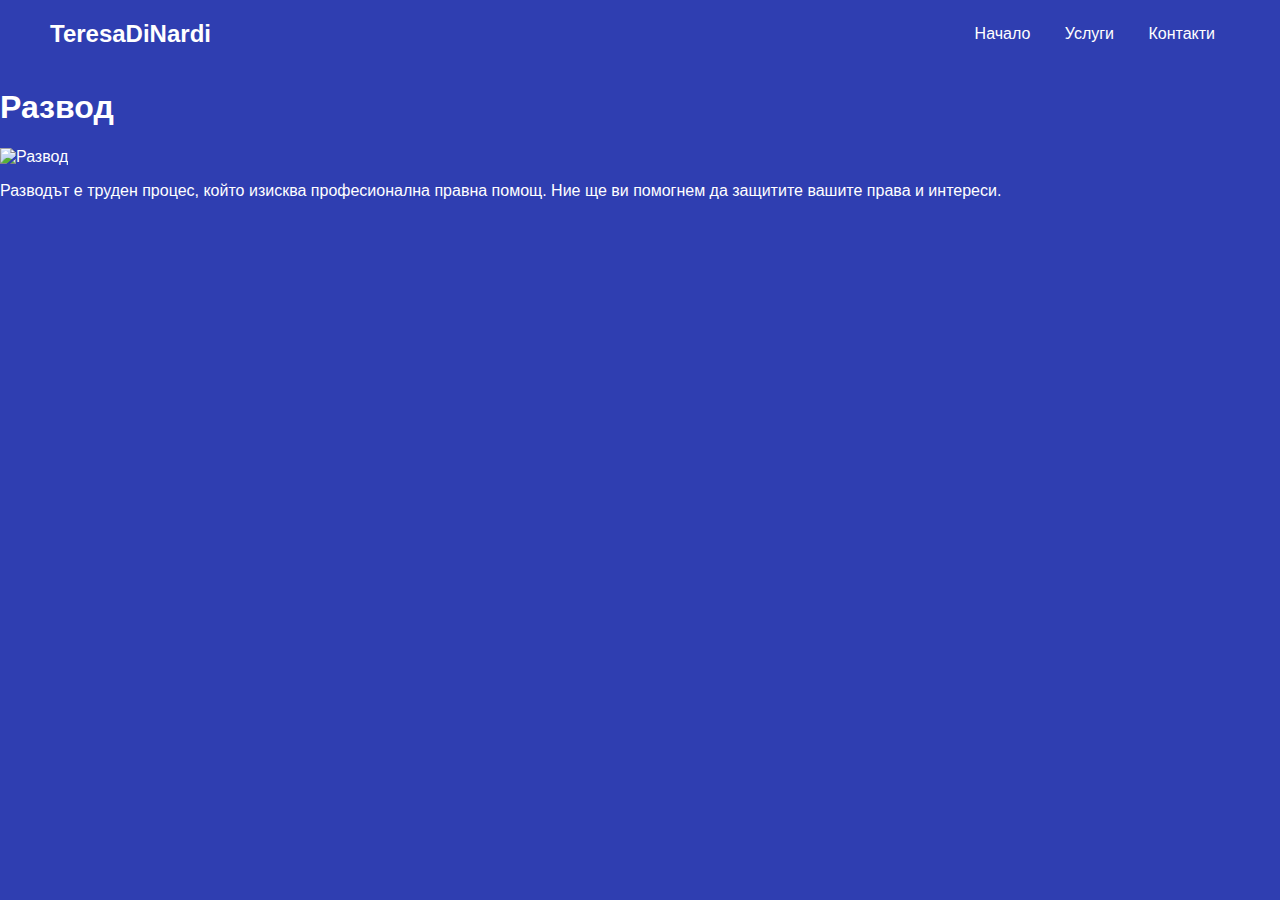
==== site/car-accident.html @ 8c0b2213 "Add files via upload" ====
<!DOCTYPE html>
<html lang="en">
<head>
    <meta charset="UTF-8">
    <meta name="viewport" content="width=device-width, initial-scale=1.0">
    <title>Развод</title>
    <link rel="stylesheet" href="styles.css">
</head>
<body>
    <header class="header">
        <div class="logo">TeresaDiNardi</div>
        <nav>
            <a href="index.html">Начало</a>
            <a href="services.html">Услуги</a>
            <a href="contact.html">Контакти</a>
        </nav>
    </header>

    <section class="content">
        <h1>Развод</h1>
        <img src="images/divorce.jpg" alt="Развод">
        <p>Разводът е труден процес, който изисква професионална правна помощ. Ние ще ви помогнем да защитите вашите права и интереси.</p>
    </section>
</body>
</html>
---- site/styles.css ----
body {
    margin: 0;
    font-family: Arial, sans-serif;
    color: #fff;
    background-color: #2f3eb1;
}

.header {
    display: flex;
    justify-content: space-between;
    align-items: center;
    padding: 20px 50px;
    background-color: #2f3eb1;
}

.header .logo {
    font-size: 24px;
    font-weight: bold;
}

.header nav a {
    color: #fff;
    text-decoration: none;
    margin: 0 15px;
    font-weight: 500;
}

.header nav a:hover {
    text-decoration: underline;
}

.header .contact {
    font-weight: bold;
}

.hero {
    display: flex;
    align-items: center;
    justify-content: space-between;
    padding: 50px;
}

.hero .content {
    max-width: 50%;
}

.hero h1 {
    font-size: 48px;
    line-height: 1.2;
}

.hero h1 span {
    color: #f2a900;
}

.hero p {
    margin: 20px 0;
    font-size: 18px;
}

.hero img {
    max-width: 40%;
    border-radius: 10px;
}

.services {
    padding: 50px;
    text-align: center;
    background-color: #fff;
    color: #000;
}

.services h2 {
    margin-bottom: 20px;
    font-size: 32px;
    color: #2f3eb1;
}

.services-grid {
    display: grid;
    grid-template-columns: repeat(3, 1fr);
    gap: 20px;
    justify-items: center;
}

.service-item {
    text-align: center;
    text-decoration: none;
    color: #000;
    font-size: 18px;
    font-weight: bold;
}

.service-item img {
    width: 80px;
    height: 80px;
    margin-bottom: 10px;
}

.service-item:hover p {
    color: #2f3eb1;
}


.iframe-container {
    display: flex;
    justify-content: center;
    margin: 40px 0;
}

iframe {
    width: 90%;
    height: 400px;
    border: none;
    border-radius: 10px;
}

.contacts {
    display: flex;
    justify-content: space-around;
    background-color: #2f3eb1;
    color: #fff;
    padding: 40px;
    border-radius: 10px;
    margin: 20px auto;
    max-width: 90%;
}

.contacts .left,
.contacts .right {
    flex: 1;
    margin: 0 20px;
}

.contacts h3 {
    margin-bottom: 15px;
    color: #f2a900;
}

.contacts p {
    margin: 5px 0;
}

.contacts .right p {
    font-weight: bold;
}
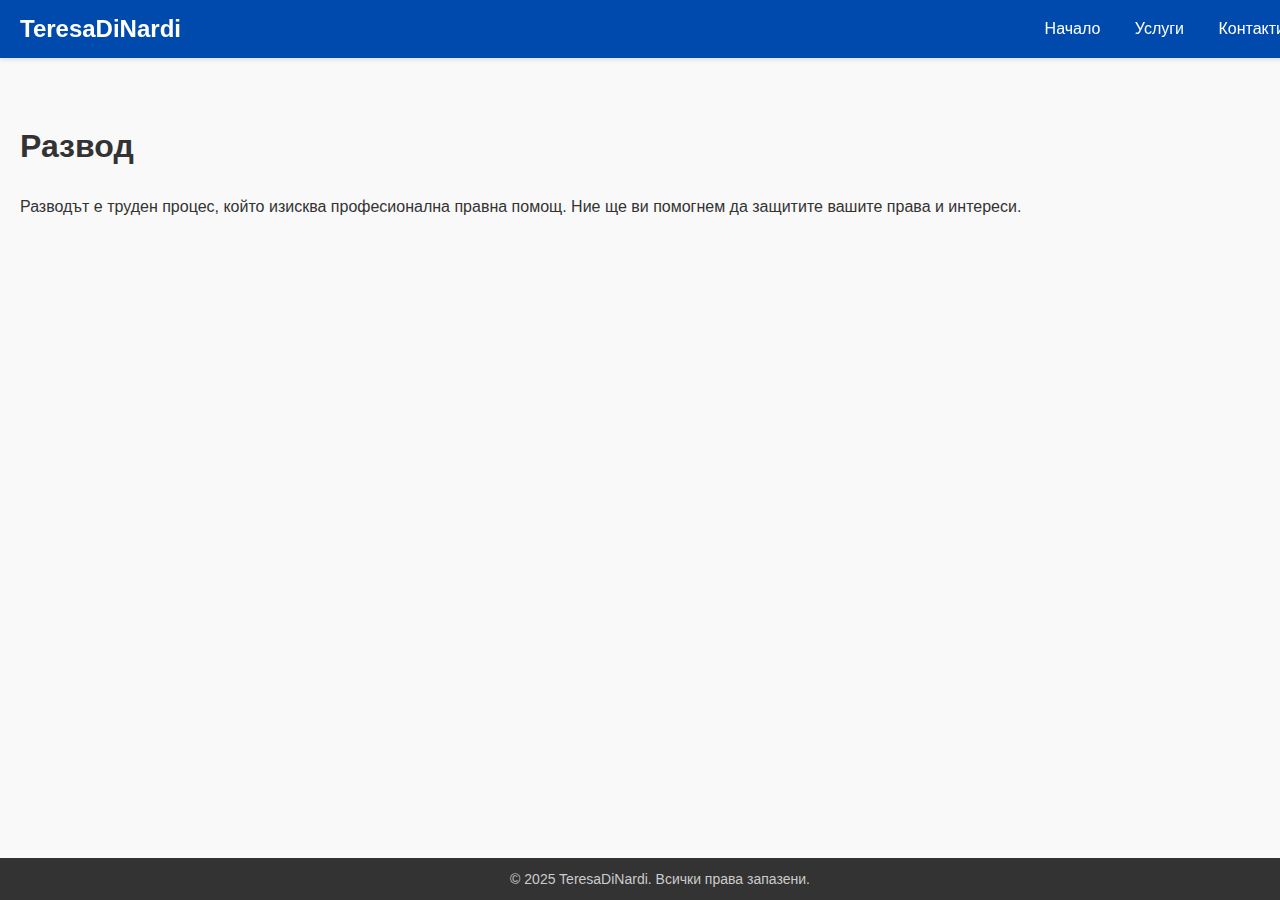
==== commit da24fde9: "3" ====
--- a/site/car-accident.html
+++ b/site/car-accident.html
@@ -1,10 +1,10 @@
 <!DOCTYPE html>
-<html lang="en">
+<html lang="bg">
 <head>
     <meta charset="UTF-8">
     <meta name="viewport" content="width=device-width, initial-scale=1.0">
     <title>Развод</title>
-    <link rel="stylesheet" href="styles.css">
+    <link rel="stylesheet" href="css.css">
 </head>
 <body>
     <header class="header">
@@ -16,10 +16,15 @@
         </nav>
     </header>
 
-    <section class="content">
-        <h1>Развод</h1>
-        <img src="images/divorce.jpg" alt="Развод">
-        <p>Разводът е труден процес, който изисква професионална правна помощ. Ние ще ви помогнем да защитите вашите права и интереси.</p>
-    </section>
+    <main class="main-content">
+        <section class="hero">
+            <h1>Развод</h1>
+            <p>Разводът е труден процес, който изисква професионална правна помощ. Ние ще ви помогнем да защитите вашите права и интереси.</p>
+        </section>
+    </main>
+
+    <footer class="footer">
+        <p>© 2025 TeresaDiNardi. Всички права запазени.</p>
+    </footer>
 </body>
-</html>
+</html>--- a/site/css.css
+++ b/site/css.css
@@ -0,0 +1,129 @@
+/* Основни стилове */
+body {
+    margin: 0;
+    font-family: Arial, sans-serif;
+    color: #333;
+    background-color: #f9f9f9;
+    line-height: 1.6;
+}
+
+/* Header */
+.header {
+    position: fixed;
+    top: 0;
+    width: 100%;
+    background-color: #004aad;
+    color: #fff;
+    padding: 10px 20px;
+    display: flex;
+    justify-content: space-between;
+    align-items: center;
+    box-shadow: 0 2px 4px rgba(0, 0, 0, 0.1);
+    z-index: 1000;
+}
+
+.header .logo {
+    font-size: 24px;
+    font-weight: bold;
+}
+
+.header nav a {
+    color: #fff;
+    text-decoration: none;
+    margin: 0 15px;
+    font-size: 16px;
+}
+
+.header nav a:hover {
+    text-decoration: underline;
+}
+
+main {
+    margin-top: 80px;
+    padding: 20px;
+}
+
+/* Services Section */
+.services {
+    text-align: center;
+    padding: 40px 20px;
+}
+
+.services h1 {
+    font-size: 36px;
+    color: #004aad;
+    margin-bottom: 20px;
+}
+
+.service-boxes {
+    display: grid;
+    grid-template-columns: repeat(auto-fit, minmax(150px, 1fr));
+    gap: 20px;
+}
+
+.service-box {
+    text-decoration: none;
+    color: #333;
+    text-align: center;
+    padding: 20px;
+    border: 1px solid #ddd;
+    border-radius: 10px;
+    transition: transform 0.2s ease, box-shadow 0.2s ease;
+}
+
+.service-box img {
+    max-width: 100px;
+    margin-bottom: 10px;
+}
+
+.service-box:hover {
+    transform: translateY(-5px);
+    box-shadow: 0 4px 8px rgba(0, 0, 0, 0.2);
+}
+
+.service-box p {
+    font-size: 18px;
+    font-weight: bold;
+    margin: 0;
+}
+
+/* Footer */
+.footer {
+    background-color: #333;
+    color: #fff;
+    text-align: center;
+    padding: 10px 20px;
+    position: fixed;
+    bottom: 0;
+    width: 100%;
+}
+
+.footer p {
+    margin: 0;
+    font-size: 14px;
+    color: #ccc;
+}
+
+/* Респонсив дизайн */
+@media (max-width: 768px) {
+    .header nav a {
+        margin: 0 10px;
+        font-size: 14px;
+    }
+
+    .services h1 {
+        font-size: 28px;
+    }
+
+    .service-box p {
+        font-size: 16px;
+    }
+}
+
+
+
+
+
+
+
+
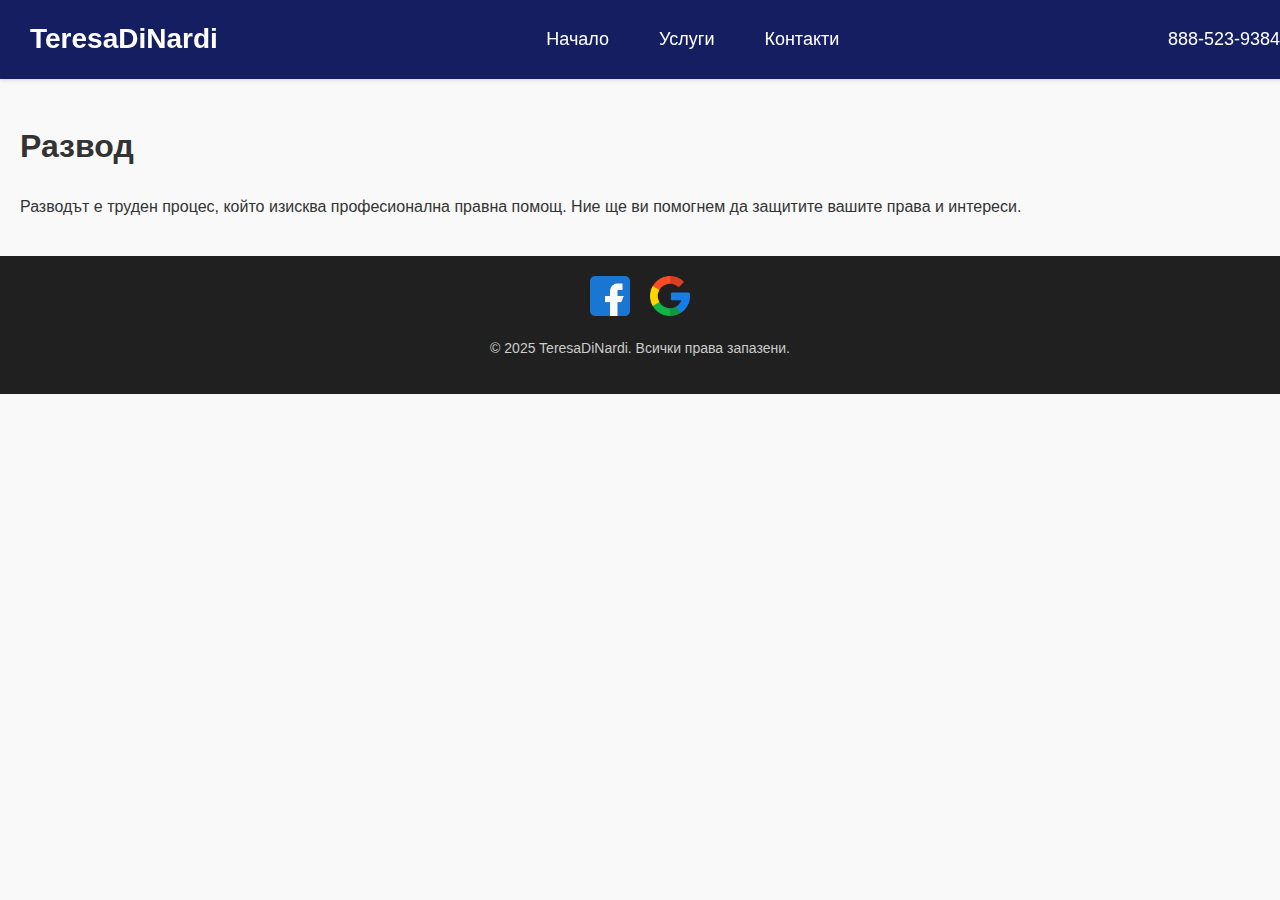
==== commit c731d5d8: "footer" ====
--- a/site/car-accident.html
+++ b/site/car-accident.html
@@ -10,12 +10,12 @@
     <header class="header">
         <div class="logo">TeresaDiNardi</div>
         <nav>
-            <a href="index.html">Начало</a>
-            <a href="services.html">Услуги</a>
-            <a href="contact.html">Контакти</a>
+            <a href="#nachalo">Начало</a>
+            <a href="#uslugi">Услуги</a>
+            <a href="#contact">Контакти</a>
         </nav>
+        <div class="contact">888-523-9384</div>
     </header>
-
     <main class="main-content">
         <section class="hero">
             <h1>Развод</h1>
@@ -24,7 +24,16 @@
     </main>
 
     <footer class="footer">
-        <p>© 2025 TeresaDiNardi. Всички права запазени.</p>
+        <div class="footer-container">
+            <a href="https://facebook.com" target="_blank" class="social-link">
+                <img src="facebook.png" alt="Facebook" class="social-icon">
+            </a>
+            <a href="https://google.com" target="_blank" class="social-link">
+                <img src="google.png" alt="Google" class="social-icon">
+            </a>
+        </div>
+        <p class="footer-text">© 2025 TeresaDiNardi. Всички права запазени.</p>
     </footer>
+
 </body>
 </html>--- a/site/css.css
+++ b/site/css.css
@@ -6,38 +6,76 @@
     background-color: #f9f9f9;
     line-height: 1.6;
 }
-
-/* Header */
+/* Фиксиран header, който остава при скролване */
 .header {
-    position: fixed;
-    top: 0;
-    width: 100%;
-    background-color: #004aad;
-    color: #fff;
-    padding: 10px 20px;
-    display: flex;
-    justify-content: space-between;
-    align-items: center;
-    box-shadow: 0 2px 4px rgba(0, 0, 0, 0.1);
-    z-index: 1000;
+    position: fixed; /* Фиксира header-а най-отгоре на страницата */
+    top: 0; /* Позиционира го в горната част */
+    width: 100%; /* Разтяга го по цялата ширина на екрана */
+    background-color: #141e61; /* Контрастен цвят за header */
+    color: #fff; /* Бял текст за по-добър контраст */
+    padding: 15px 30px; /* Увеличени вътрешни отстояния за повече височина */
+    display: flex; /* Flexbox за подравняване на съдържанието */
+    align-items: center; /* Вертикално подравняване на елементите */
+    box-shadow: 0 2px 4px rgba(0, 0, 0, 0.1); /* Сянка за по-добра видимост */
+    z-index: 1000; /* Поставя header-а над останалото съдържание */
 }
 
+/* Лого в header-а */
 .header .logo {
-    font-size: 24px;
-    font-weight: bold;
+    font-size: 28px; /* Голям размер на текста за логото */
+    font-weight: bold; /* Удебелен текст */
+    margin-right: auto; /* Логото се позиционира най-вляво */
+}
+
+/* Линкове в навигацията на header-а */
+.header nav {
+    display: flex; /* Flexbox за подравняване на бутоните */
+    gap: 20px; /* Разстояние между бутоните */
 }
 
 .header nav a {
-    color: #fff;
-    text-decoration: none;
-    margin: 0 15px;
-    font-size: 16px;
+    color: #fff; /* Бял цвят за линковете */
+    text-decoration: none; /* Премахва подчертаването */
+    padding: 10px 15px; /* Допълнителни вътрешни отстояния за по-добра зона за клик */
+    border-radius: 5px; /* Закръглени ъгли при оцветяване */
+    font-size: 18px; /* Размер на текста на линковете */
+    font-weight: 500; /* Средно удебелен текст */
 }
 
+/* Ефект при задържане върху линковете */
 .header nav a:hover {
-    text-decoration: underline;
+    background-color: #f1c40f; /* Контрастен жълт фон */
+    color: #141e61; /* Син текст */
+    text-decoration: none; /* Без подчертаване */
 }
 
+/* Добавяне на активен линк */
+.header nav a.active {
+    background-color: #f1c40f; /* Контрастен жълт фон */
+    color: #141e61; /* Син текст */
+}
+
+/* Телефонният номер */
+.header .contact {
+    font-size: 18px; /* Размер на текста на телефона */
+    font-weight: 500; /* Средно удебелен текст */
+    margin-left: auto; /* Избутва телефона вдясно от бутоните */
+    margin-right: 30px; /* Центрира го между края на header-а и бутоните */
+    text-align: center; /* Центрира текста на телефонния номер */
+}
+
+/* Респонсив дизайн */
+@media (max-width: 768px) {
+    .header nav a {
+        margin: 0 10px;
+        font-size: 16px;
+    }
+
+    .header .contact {
+        font-size: 16px;
+        margin-right: 15px; /* Намалено отстояние за малки екрани */
+    }
+}
 main {
     margin-top: 80px;
     padding: 20px;
@@ -87,23 +125,45 @@
     margin: 0;
 }
 
-/* Footer */
+/* Основен стил за футъра */
 .footer {
-    background-color: #333;
-    color: #fff;
-    text-align: center;
-    padding: 10px 20px;
-    position: fixed;
-    bottom: 0;
-    width: 100%;
+    background-color: #202020; /* Тъмен фон */
+    color: #fff; /* Бял текст */
+    text-align: center; /* Центриран текст */
+    padding: 20px 10px; /* Вътрешни отстояния */
+    position: relative;
 }
 
-.footer p {
-    margin: 0;
+/* Контейнер за социалните икони */
+.footer-container {
+    display: flex; /* Подравняване в ред */
+    justify-content: center; /* Центриране на съдържанието */
+    gap: 20px; /* Разстояние между иконите */
+    margin-bottom: 10px; /* Разстояние от текста */
+}
+
+/* Линкове към социални мрежи */
+.social-link {
+    display: inline-block; /* Поддръжка на inline подравняване */
+}
+
+/* Стил за изображенията */
+.social-icon {
+    width: 40px; /* Ширина на иконите */
+    height: 40px; /* Височина на иконите */
+    transition: transform 0.3s ease; /* Ефект при задържане */
+}
+
+/* Ефект при задържане върху иконите */
+.social-icon:hover {
+    transform: scale(1.1); /* Леко увеличаване на размера */
+}
+
+/* Текст в долната част на футъра */
+.footer-text {
     font-size: 14px;
     color: #ccc;
 }
-
 /* Респонсив дизайн */
 @media (max-width: 768px) {
     .header nav a {
